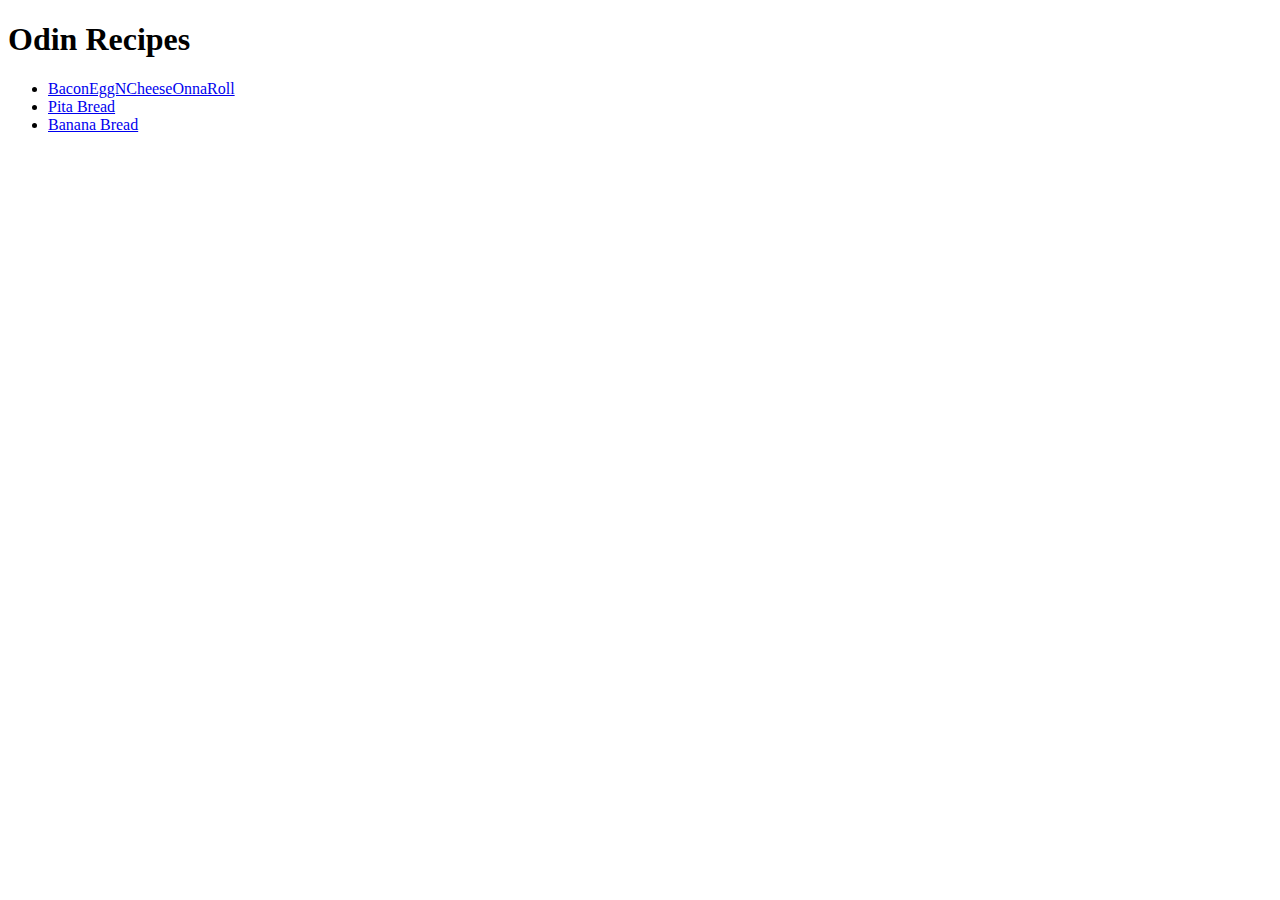
==== index.html @ 68afac39 "Release Recipes Website" ====
<!DOCTYPE html>
<html lang="en">
<head>
    <meta charset="UTF-8">
    <title>JO Special Eats</title>
</head>
<body>
    <h1>Odin Recipes</h1>
    <ul>
        <li><a href="/baconeggncheese.html">BaconEggNCheeseOnnaRoll</a></li>
        <li><a href="/pitabread.html">Pita Bread</a></li>
        <li><a href="/bananabread.html">Banana Bread</a></li>
    </ul>
</body>
</html>
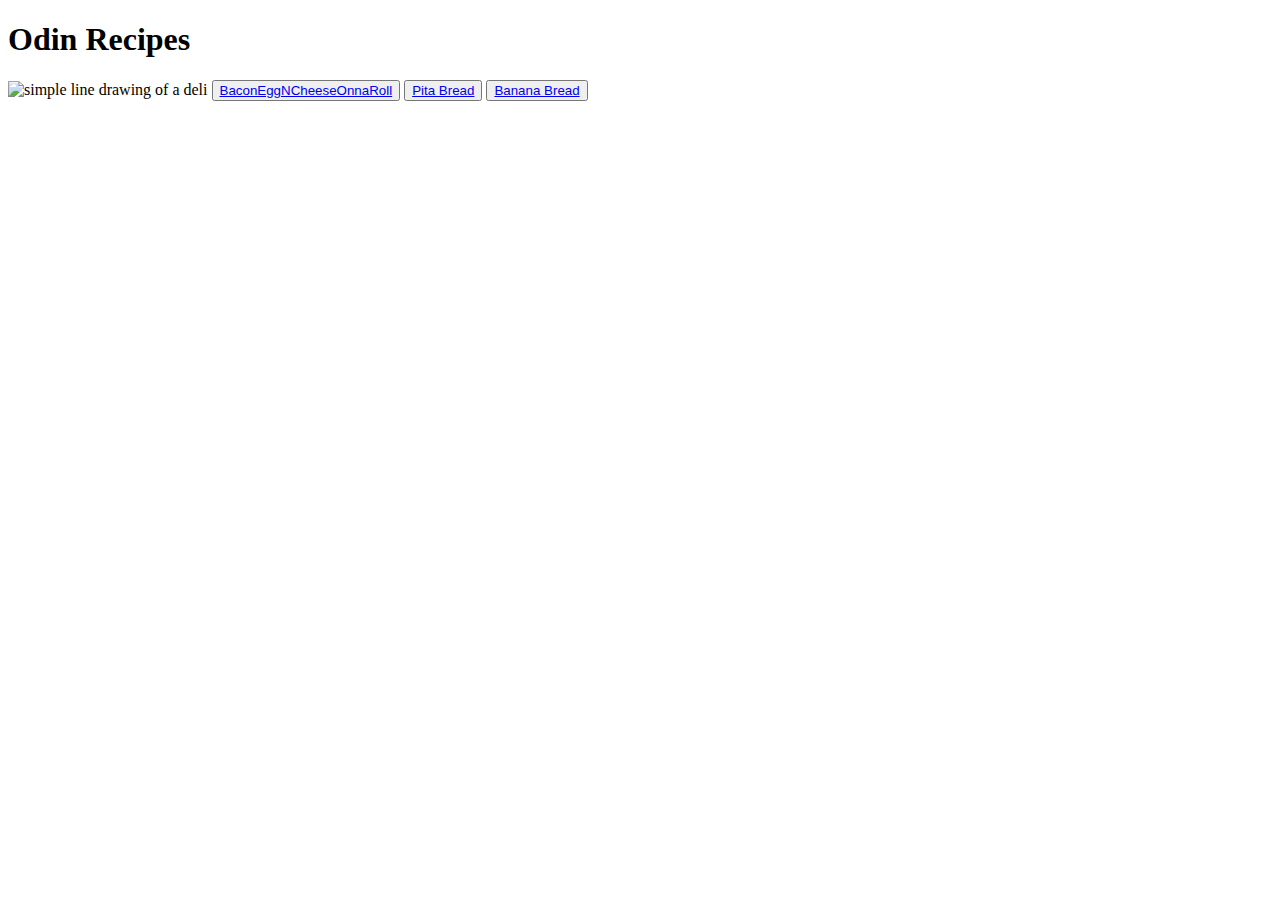
==== commit addf6fa3: "Fix image path" ====
--- a/index.html
+++ b/index.html
@@ -3,13 +3,15 @@
 <head>
     <meta charset="UTF-8">
     <title>JO Special Eats</title>
+    <link rel="stylesheet" href="/style.css">
 </head>
 <body>
     <h1>Odin Recipes</h1>
-    <ul>
-        <li><a href="/baconeggncheese.html">BaconEggNCheeseOnnaRoll</a></li>
-        <li><a href="/pitabread.html">Pita Bread</a></li>
-        <li><a href="/bananabread.html">Banana Bread</a></li>
-    </ul>
+    <img id="outside-tables" src="pictures/deli.png" alt="simple line drawing of a deli">
+    <dev class="navi-bar">
+        <button class="button"><a href="./pages/baconeggncheese.html">BaconEggNCheeseOnnaRoll</a></button>
+        <button class="button"><a href="./pages/pitabread.html">Pita Bread</a></button>
+        <button class="button"><a href="./pages/bananabread.html">Banana Bread</a></button>
+    </dev>
 </body>
 </html>